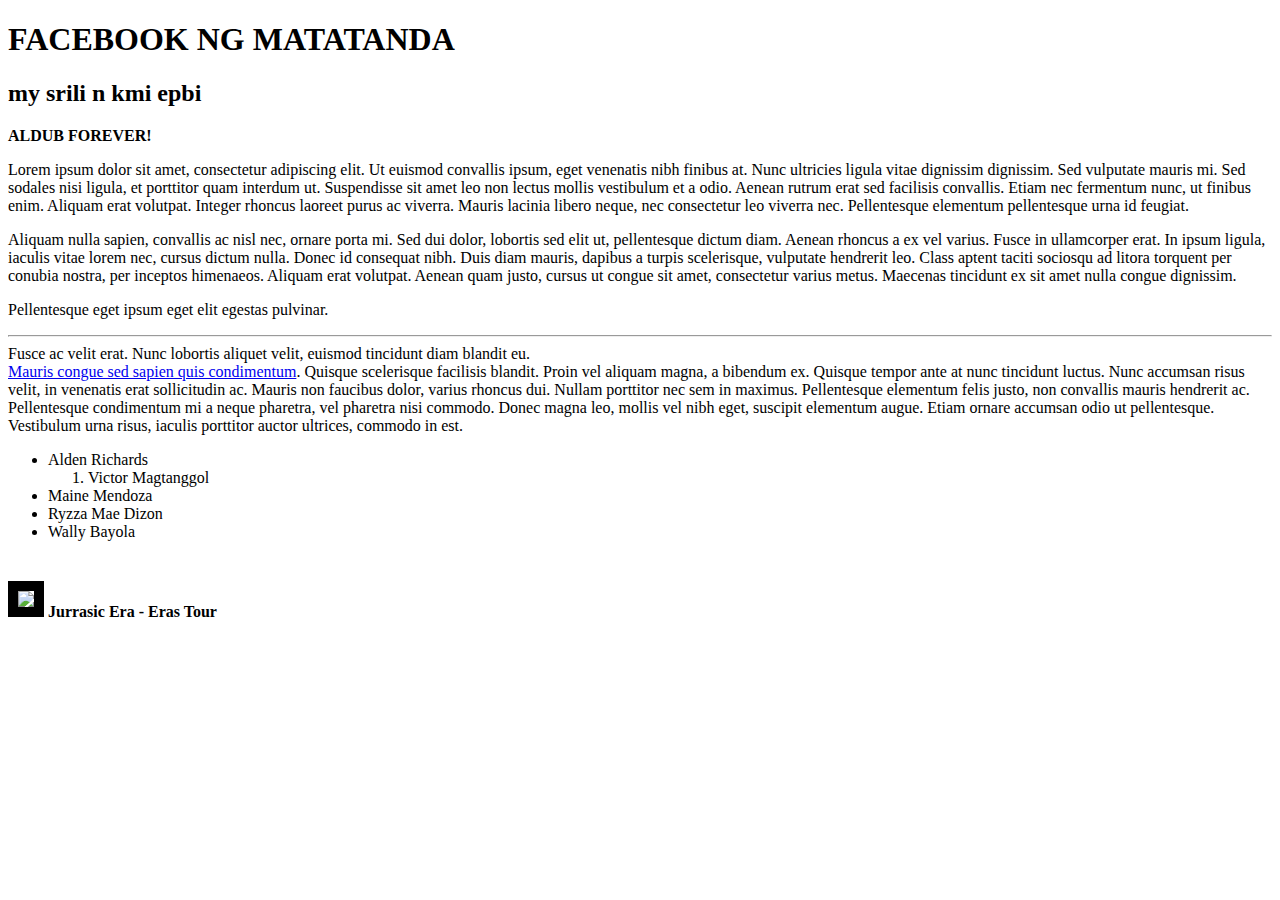
==== index.html @ 8a8fcd30 "Add files via upload" ====
<!DOCTYPE html>
<html>
    <head>
        <meta charset = "utf-8">
        <meta name = "viewport" content = "width = device-width, initial scale = 1">
        <title>
            FACEBOOK NG MATATANDA
        </title> 
    </head>
    <body>
        <h1>FACEBOOK NG MATATANDA</h1>
        <h2>my srili n kmi epbi</h2>
        <b>ALDUB FOREVER!</b>

        <p>
            Lorem ipsum dolor sit amet, consectetur adipiscing elit. Ut euismod convallis ipsum, eget venenatis nibh finibus at. Nunc ultricies ligula vitae dignissim dignissim. Sed vulputate mauris mi. Sed sodales nisi ligula, et porttitor quam interdum ut. Suspendisse sit amet leo non lectus mollis vestibulum et a odio. Aenean rutrum erat sed facilisis convallis. Etiam nec fermentum nunc, ut finibus enim. Aliquam erat volutpat. Integer rhoncus laoreet purus ac viverra. Mauris lacinia libero neque, nec consectetur leo viverra nec. Pellentesque elementum pellentesque urna id feugiat.
        </p>

        <p>
            Aliquam nulla sapien, convallis ac nisl nec, ornare porta mi. Sed dui dolor, lobortis sed elit ut, pellentesque dictum diam. Aenean rhoncus a ex vel varius. Fusce in ullamcorper erat. In ipsum ligula, iaculis vitae lorem nec, cursus dictum nulla. Donec id consequat nibh. Duis diam mauris, dapibus a turpis scelerisque, vulputate hendrerit leo. Class aptent taciti sociosqu ad litora torquent per conubia nostra, per inceptos himenaeos. Aliquam erat volutpat. Aenean quam justo, cursus ut congue sit amet, consectetur varius metus. Maecenas tincidunt ex sit amet nulla congue dignissim.
        </p>

        <p>
            Pellentesque eget ipsum eget elit egestas pulvinar. <br><hr>Fusce ac velit erat. Nunc lobortis aliquet velit, euismod tincidunt diam blandit eu. <br><a href = "https://www.youtube.com/watch?v=dQw4w9WgXcQ" target = _blank>Mauris congue sed sapien quis condimentum</a>. Quisque scelerisque facilisis blandit. Proin vel aliquam magna, a bibendum ex. Quisque tempor ante at nunc tincidunt luctus. Nunc accumsan risus velit, in venenatis erat sollicitudin ac. Mauris non faucibus dolor, varius rhoncus dui. Nullam porttitor nec sem in maximus. Pellentesque elementum felis justo, non convallis mauris hendrerit ac. Pellentesque condimentum mi a neque pharetra, vel pharetra nisi commodo. Donec magna leo, mollis vel nibh eget, suscipit elementum augue. Etiam ornare accumsan odio ut pellentesque. Vestibulum urna risus, iaculis porttitor auctor ultrices, commodo in est.
        </p>

        <ul>
            <li>Alden Richards
                <ol>
                    <li>Victor Magtanggol</li>
                </ol>
            </li>
            <li>Maine Mendoza </li>
            <li>Ryzza Mae Dizon </li>
            <li>Wally Bayola </li>
        </ul>

        <table>
            <tr>
                <th>
                    
                </th>
            </tr>
        </table>

        

        <br>
        <img src = "jpe dinosaur.jpg" border = "10">
    </body>
</html>


<b>Jurrasic Era - Eras Tour </b>
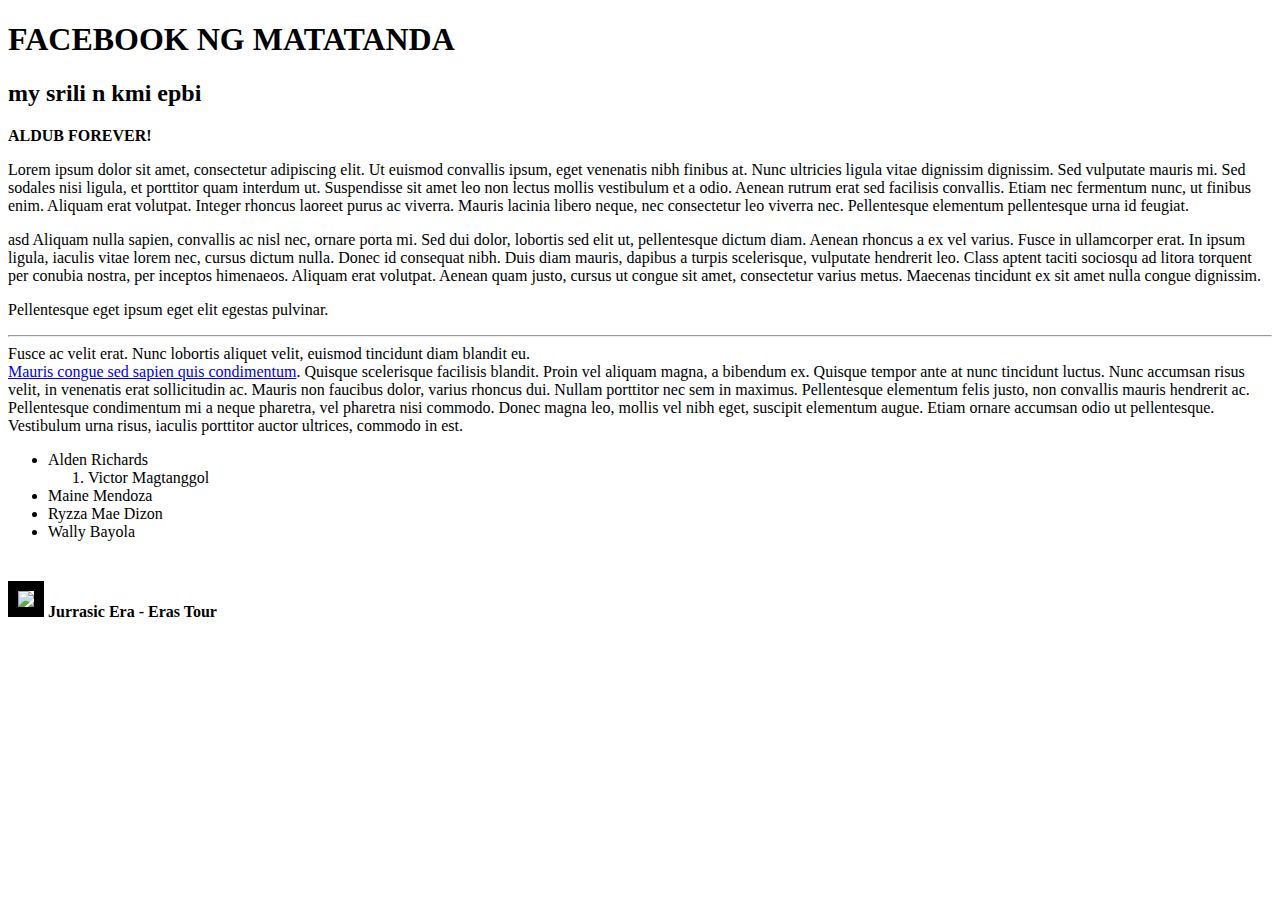
==== commit adc5f00f: "Update index.html" ====
--- a/index.html
+++ b/index.html
@@ -16,7 +16,7 @@
             Lorem ipsum dolor sit amet, consectetur adipiscing elit. Ut euismod convallis ipsum, eget venenatis nibh finibus at. Nunc ultricies ligula vitae dignissim dignissim. Sed vulputate mauris mi. Sed sodales nisi ligula, et porttitor quam interdum ut. Suspendisse sit amet leo non lectus mollis vestibulum et a odio. Aenean rutrum erat sed facilisis convallis. Etiam nec fermentum nunc, ut finibus enim. Aliquam erat volutpat. Integer rhoncus laoreet purus ac viverra. Mauris lacinia libero neque, nec consectetur leo viverra nec. Pellentesque elementum pellentesque urna id feugiat.
         </p>
 
-        <p>
+        <p>asd
             Aliquam nulla sapien, convallis ac nisl nec, ornare porta mi. Sed dui dolor, lobortis sed elit ut, pellentesque dictum diam. Aenean rhoncus a ex vel varius. Fusce in ullamcorper erat. In ipsum ligula, iaculis vitae lorem nec, cursus dictum nulla. Donec id consequat nibh. Duis diam mauris, dapibus a turpis scelerisque, vulputate hendrerit leo. Class aptent taciti sociosqu ad litora torquent per conubia nostra, per inceptos himenaeos. Aliquam erat volutpat. Aenean quam justo, cursus ut congue sit amet, consectetur varius metus. Maecenas tincidunt ex sit amet nulla congue dignissim.
         </p>
 
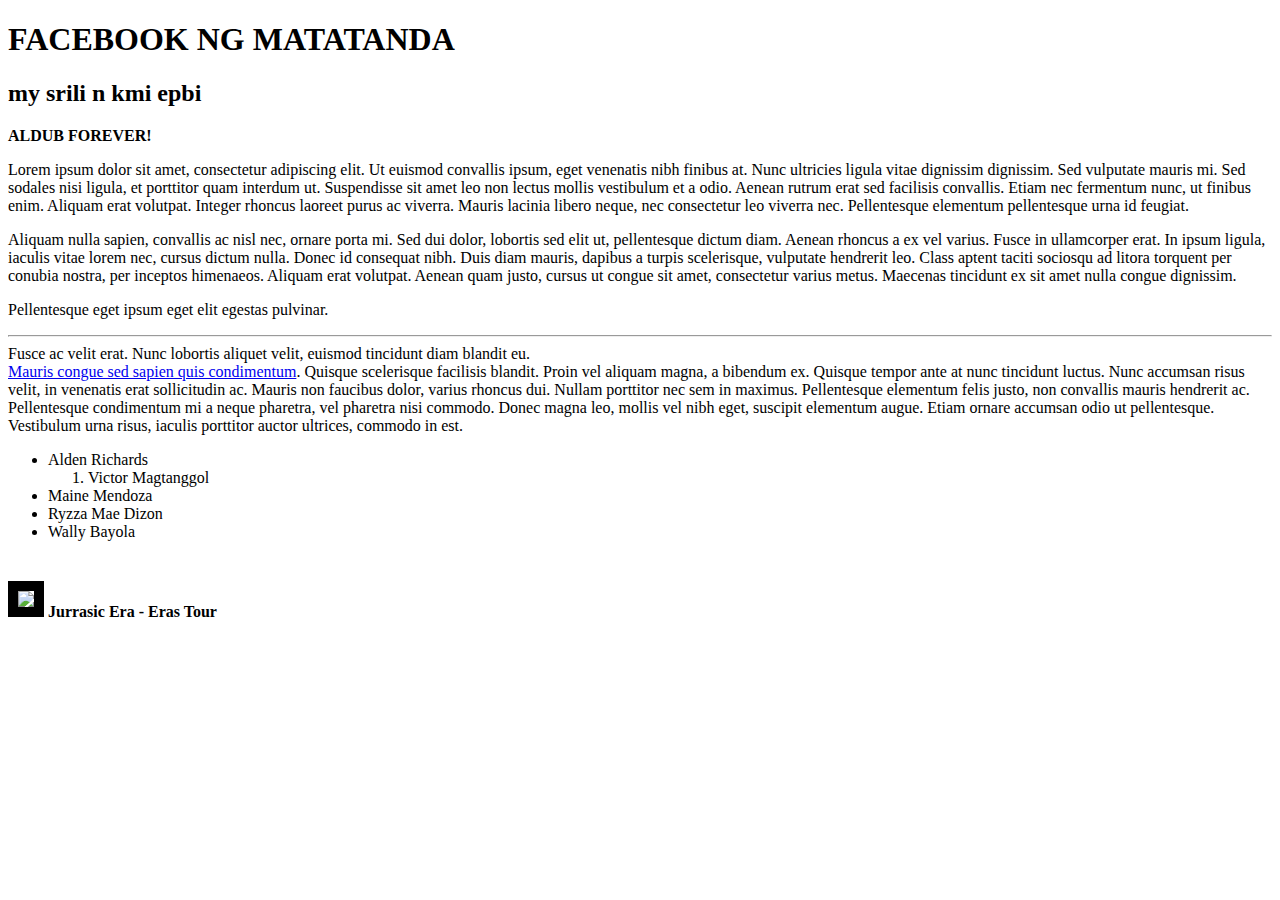
==== commit 9c2d60fc: "Update index.html" ====
--- a/index.html
+++ b/index.html
@@ -16,7 +16,7 @@
             Lorem ipsum dolor sit amet, consectetur adipiscing elit. Ut euismod convallis ipsum, eget venenatis nibh finibus at. Nunc ultricies ligula vitae dignissim dignissim. Sed vulputate mauris mi. Sed sodales nisi ligula, et porttitor quam interdum ut. Suspendisse sit amet leo non lectus mollis vestibulum et a odio. Aenean rutrum erat sed facilisis convallis. Etiam nec fermentum nunc, ut finibus enim. Aliquam erat volutpat. Integer rhoncus laoreet purus ac viverra. Mauris lacinia libero neque, nec consectetur leo viverra nec. Pellentesque elementum pellentesque urna id feugiat.
         </p>
 
-        <p>asd
+        <p>
             Aliquam nulla sapien, convallis ac nisl nec, ornare porta mi. Sed dui dolor, lobortis sed elit ut, pellentesque dictum diam. Aenean rhoncus a ex vel varius. Fusce in ullamcorper erat. In ipsum ligula, iaculis vitae lorem nec, cursus dictum nulla. Donec id consequat nibh. Duis diam mauris, dapibus a turpis scelerisque, vulputate hendrerit leo. Class aptent taciti sociosqu ad litora torquent per conubia nostra, per inceptos himenaeos. Aliquam erat volutpat. Aenean quam justo, cursus ut congue sit amet, consectetur varius metus. Maecenas tincidunt ex sit amet nulla congue dignissim.
         </p>
 
